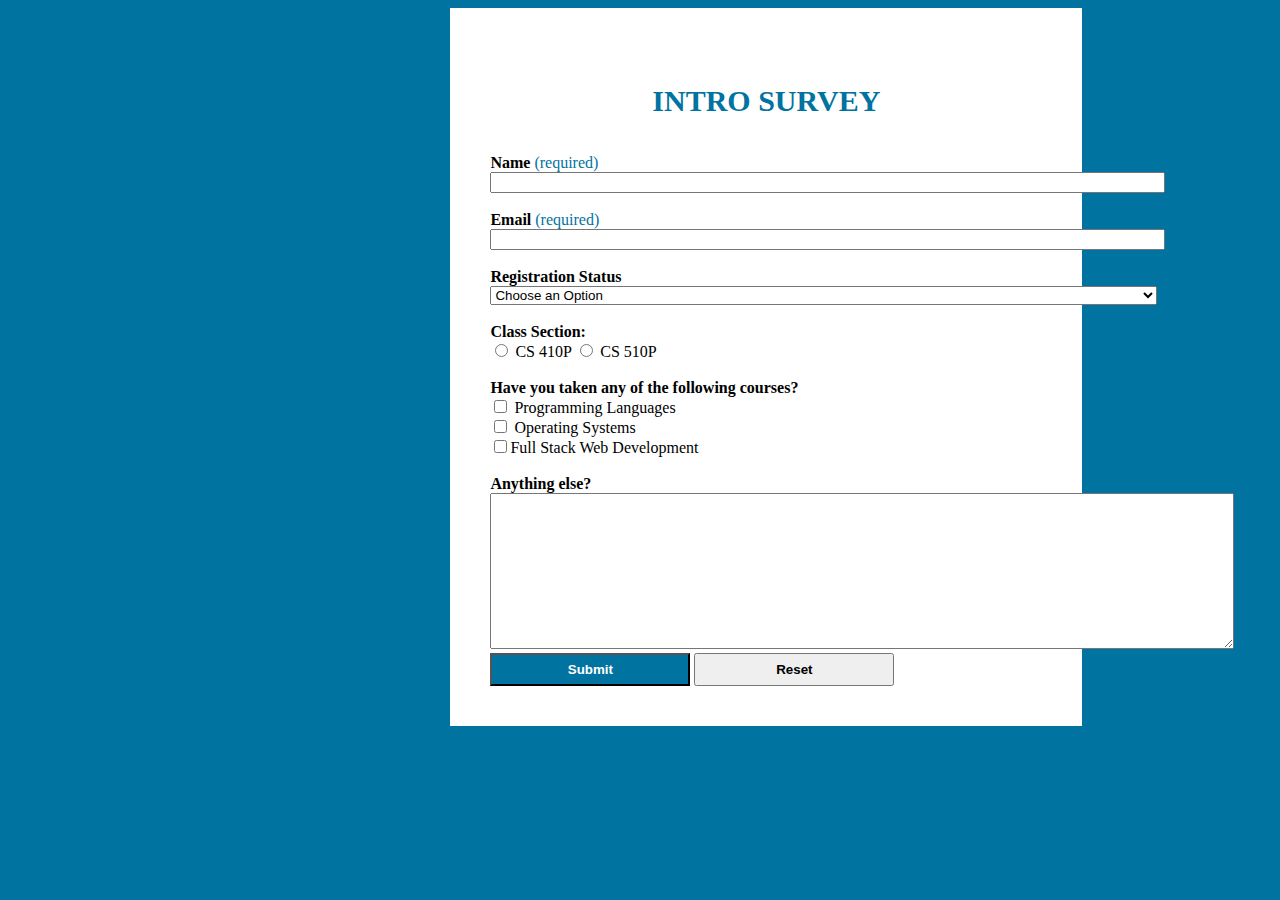
==== hw1/04-form.html @ 1723512b "hw1 completed" ====
<!DOCTYPE html>
<html lang="en">
  <head>
    <meta charset="UTF-8" />
    <meta name="viewport" content="width=device-width, initial-scale=1.0" />
    <meta http-equiv="X-UA-Compatible" content="ie=edge" />
    <title>Form Exercise</title>
    <link rel="stylesheet" href="../styles.css" />
    <link rel="stylesheet" href="04-form.css" />
  </head>
  <body>
    <form>
      <div>

        <br>
        <br>
        <legend>INTRO SURVEY</legend>
        <br>
        <br>
        <label for="Name">Name <span>(required)</span></label><br>
        <input type="text" name="Name" required/>
        <br>
        <br>
        <label for="Email">Email <span>(required)</span></label><br>
        <input type="email" name="Email" required/>
        <br>
        <br>
        <label for="Registration Status:">Registration Status</label><br>
        <select name="option">
          <option value="Choose an Option" name="option" selected="selected">Choose an Option</option>
          <option value="Registered" name="option" >Registered</option>
          <option value="Waitlist" name="option">Waitlisted</option>
        </select>
        <br>
        <br>
        <label for="Class Sections">Class Section:</label><br>
        <input type="radio" name="CS 410P"/> CS 410P
        <input type="radio" name="CS 510P"/> CS 510P
        <br>
        <br>
        <label for="Course Selection">Have you taken any of the following courses?</label><br>
        <input type="checkbox" name="Programming Languages"/> Programming Languages<br>
        <input type="checkbox" name="Operating Systems"/> Operating Systems<br>
        <input type="checkbox" name="Full Stack Web Development"/>Full Stack Web Development
        <br>
        <br>
        <label for="Anything else?">Anything else?</label><br>
        <textarea rows="10" cols="90"></textarea><br>
        <input type="submit" name="submit" value="Submit">
        <input type="reset" name="reset" value="Reset">
      </div>
      
     
    </form>
    
  </body>
</html>
---- hw1/04-form.css ----
/* Add your code here */
body{
    background-color: #0173a0;
}
legend{
    font-size: 30px;
}
input[type="text"]{
    width: 50em;
}
select{
    width: 50em;
}
input[type="email"]{
    width: 50em;
}
input[type="submit"]{
    width: 15em;
    height: 2.5em;
    background-color: #0173a0;
    color: white;
    font-weight: bold;
}
input[type='reset']{
    width: 15em;
    height: 2.5em;
    
    font-weight: bold;
}
div{
    padding: 40px;
}
span{
    font-weight: 100;
    color:#0173a0;
}
form{
    width: 50%;
    margin-left: 35%;
    align-content: center;
    background-color: white;
}
label{
    font-weight: bold;
}
legend{
    text-align: center;
    font-weight: bold;
    color: #0173a0;
}
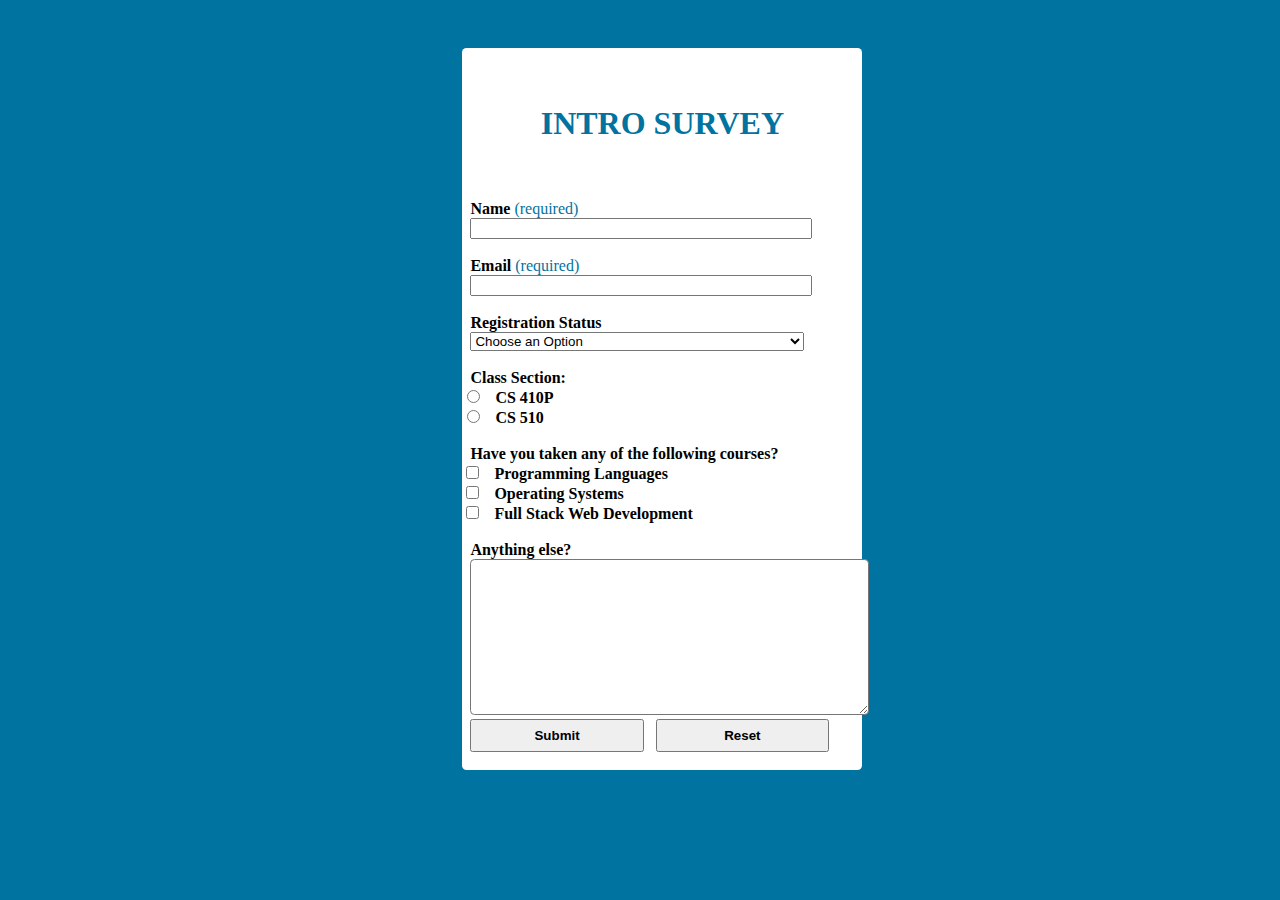
==== commit e07526e2: "additional style tags are added and accessibility tested" ====
--- a/hw1/04-form.html
+++ b/hw1/04-form.html
@@ -9,49 +9,60 @@
     <link rel="stylesheet" href="04-form.css" />
   </head>
   <body>
-    <form>
+    <header>
       <div>
-
-        <br>
-        <br>
-        <legend>INTRO SURVEY</legend>
-        <br>
-        <br>
-        <label for="Name">Name <span>(required)</span></label><br>
-        <input type="text" name="Name" required/>
-        <br>
-        <br>
-        <label for="Email">Email <span>(required)</span></label><br>
-        <input type="email" name="Email" required/>
-        <br>
-        <br>
-        <label for="Registration Status:">Registration Status</label><br>
-        <select name="option">
-          <option value="Choose an Option" name="option" selected="selected">Choose an Option</option>
-          <option value="Registered" name="option" >Registered</option>
-          <option value="Waitlist" name="option">Waitlisted</option>
-        </select>
-        <br>
-        <br>
-        <label for="Class Sections">Class Section:</label><br>
-        <input type="radio" name="CS 410P"/> CS 410P
-        <input type="radio" name="CS 510P"/> CS 510P
-        <br>
-        <br>
-        <label for="Course Selection">Have you taken any of the following courses?</label><br>
-        <input type="checkbox" name="Programming Languages"/> Programming Languages<br>
-        <input type="checkbox" name="Operating Systems"/> Operating Systems<br>
-        <input type="checkbox" name="Full Stack Web Development"/>Full Stack Web Development
-        <br>
-        <br>
-        <label for="Anything else?">Anything else?</label><br>
-        <textarea rows="10" cols="90"></textarea><br>
-        <input type="submit" name="submit" value="Submit">
-        <input type="reset" name="reset" value="Reset">
+        <form>
+          <br>
+          <br>
+          <h1>INTRO SURVEY</h1>
+          <br>
+          <br>
+          <label for="name">Name <span>(required)</span></label><br>
+          <input type="text" id="name" name="Name" required/>
+          <br>
+          <br>
+          <label for="email">Email <span>(required)</span></label><br>
+          <input type="email" id="email" name="Email" required/>
+          <br>
+          <br>
+          <label for="option">Registration Status</label><br>
+          <select name="option" id="option">
+            <option value="Choose an Option" name="option" selected="selected">Choose an Option</option>
+            <option value="Registered" name="option" >Registered</option>
+            <option value="Waitlist" name="option">Waitlisted</option>
+          </select>
+          <br>
+          <br>
+          <label>Class Section:</label><br>
+          <input type="radio" name="CS 410P" id="undergrad" value="CS 410P"/> 
+          <label for="undergrad">CS 410P</label><br>
+          <input type="radio" name="CS 510P" id="grad" value="CS 510"/>
+          <label for="grad">CS 510</label> 
+          <br>
+          <br>
+          <label>Have you taken any of the following courses?</label><br>
+          <input type="checkbox" name="Programming Languages" id="PL"/>
+          <label for="PL">Programming Languages</label>
+           <br>
+          <input type="checkbox" name="Operating Systems" id="OS"/> 
+          <label for="OS">Operating Systems</label><br>
+          <input type="checkbox" name="Full Stack Web Development" id="FSD"/> 
+          <label for="FSD">Full Stack Web Development</label>
+          <br>
+          <br>
+          <label for="Anything else?" >Anything else?</label><br>
+          <textarea rows="10" id="Anything else?" cols="47" name="ANY"></textarea><br>
+          
+          <input type="submit" name="submit" value="Submit">
+          <input type="reset" name="reset" value="Reset">
+          <br>
+          <br>
+       
+      </form>
       </div>
-      
      
-    </form>
+    </header>
+    
     
   </body>
 </html>
--- a/hw1/04-form.css
+++ b/hw1/04-form.css
@@ -1,30 +1,55 @@
 /* Add your code here */
 body{
     background-color: #0173a0;
+}
+form{
+    border-radius: 4.5px;
+}
+label{
+    margin-left: 2%;
+  
 }
 legend{
     font-size: 30px;
 }
 input[type="text"]{
-    width: 50em;
+    width: 25em;
+    margin-left:2%;
 }
 select{
-    width: 50em;
+    margin-left: 2%;
+    width: 25em;
 }
 input[type="email"]{
-    width: 50em;
+    width: 25em;
+    margin-left:2%;
+}
+input:required:focus{
+    border:1px solid red;
+    outline: none;
+}
+textarea{
+    margin-left: 2%;
+    border-radius: 4.5px;
+}
+input[type="submit"]:hover{
+    background-color: #0173a0;
+    color: white;
+}
+input[type="reset"]:hover{
+    background-color: #0173a0;
+    color: white;
 }
 input[type="submit"]{
-    width: 15em;
+    width: 13em;
+    margin-left: 2%;
     height: 2.5em;
-    background-color: #0173a0;
-    color: white;
     font-weight: bold;
 }
 input[type='reset']{
-    width: 15em;
+    width: 13em;
+    margin-left: 2%;
     height: 2.5em;
-    
     font-weight: bold;
 }
 div{
@@ -35,7 +60,7 @@
     color:#0173a0;
 }
 form{
-    width: 50%;
+    width: 400px;
     margin-left: 35%;
     align-content: center;
     background-color: white;
@@ -43,7 +68,7 @@
 label{
     font-weight: bold;
 }
-legend{
+h1{
     text-align: center;
     font-weight: bold;
     color: #0173a0;
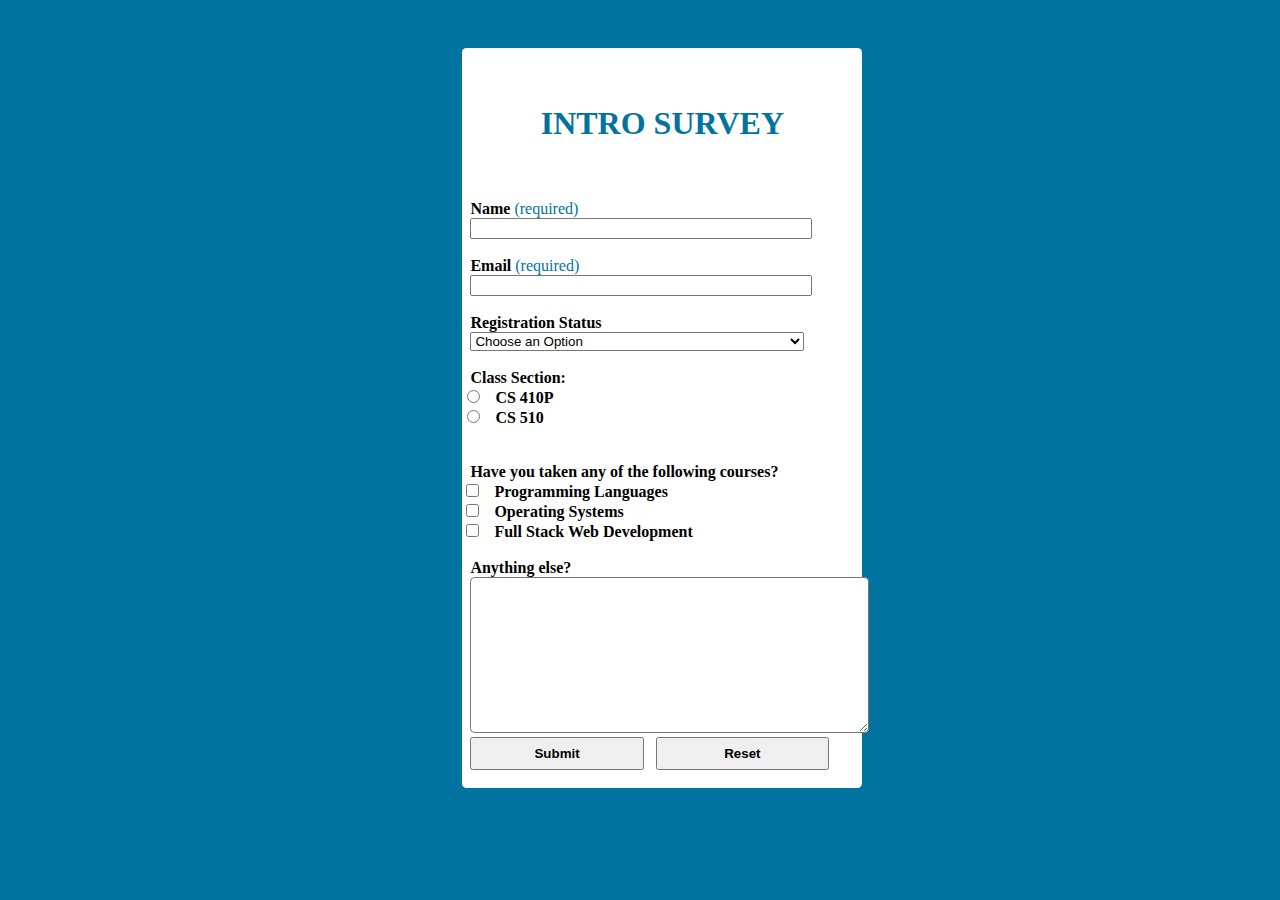
==== commit cff7cc67: "radio button fix for form" ====
--- a/hw1/04-form.html
+++ b/hw1/04-form.html
@@ -34,10 +34,10 @@
           <br>
           <br>
           <label>Class Section:</label><br>
-          <input type="radio" name="CS 410P" id="undergrad" value="CS 410P"/> 
-          <label for="undergrad">CS 410P</label><br>
-          <input type="radio" name="CS 510P" id="grad" value="CS 510"/>
-          <label for="grad">CS 510</label> 
+          <input type="radio" id="CS 410P" name="section" value="CS 410P">
+          <label for="CS 410P">CS 410P</label><br>
+          <input type="radio" id="CS 510" name="section" value="CS 510">
+          <label for="CS 510">CS 510</label><br> 
           <br>
           <br>
           <label>Have you taken any of the following courses?</label><br>
@@ -52,7 +52,6 @@
           <br>
           <label for="Anything else?" >Anything else?</label><br>
           <textarea rows="10" id="Anything else?" cols="47" name="ANY"></textarea><br>
-          
           <input type="submit" name="submit" value="Submit">
           <input type="reset" name="reset" value="Reset">
           <br>
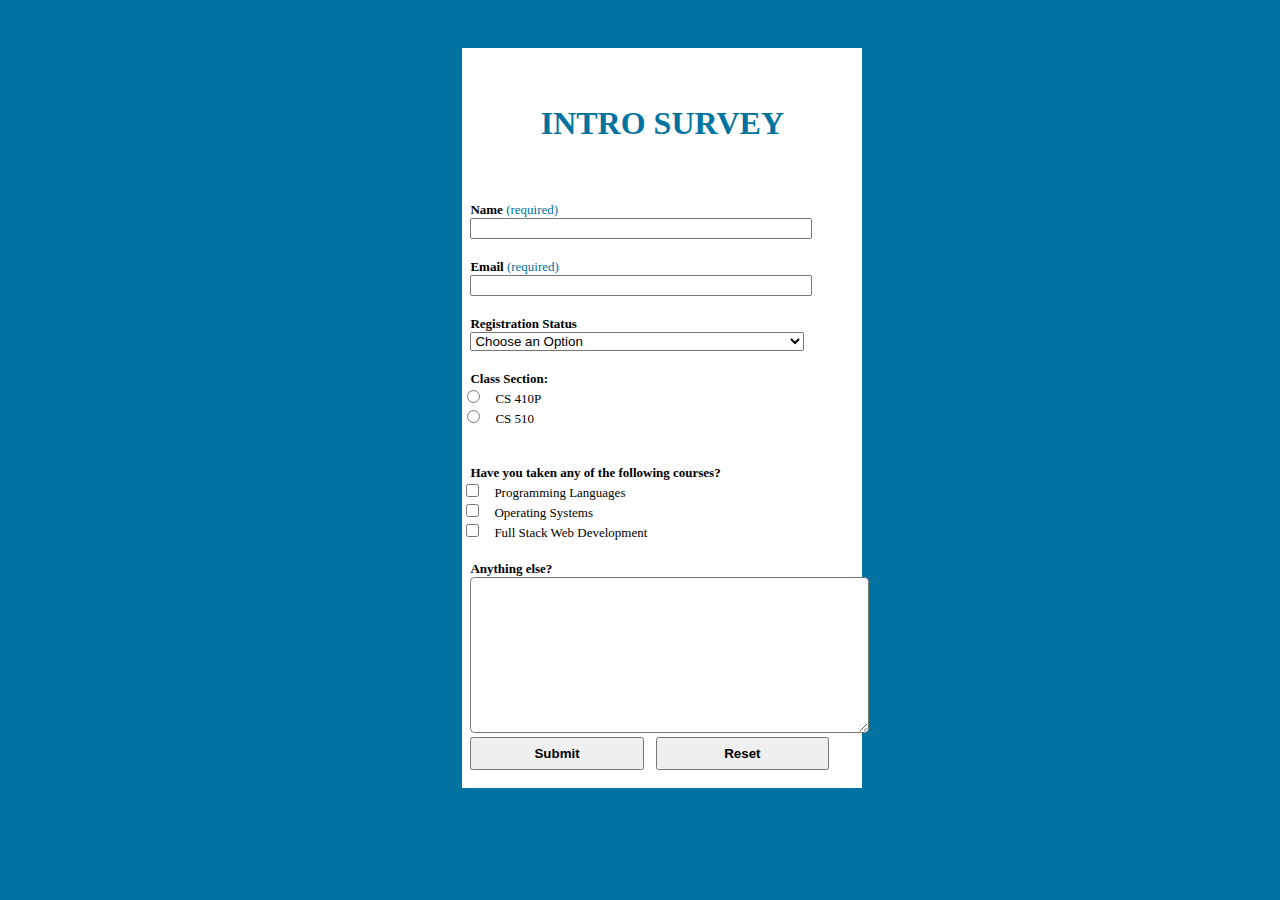
==== commit cd6f9f25: "font weight changed" ====
--- a/hw1/04-form.html
+++ b/hw1/04-form.html
@@ -17,15 +17,15 @@
           <h1>INTRO SURVEY</h1>
           <br>
           <br>
-          <label for="name">Name <span>(required)</span></label><br>
+          <label id="bold" for="name">Name <span>(required)</span></label><br>
           <input type="text" id="name" name="Name" required/>
           <br>
           <br>
-          <label for="email">Email <span>(required)</span></label><br>
+          <label id="bold" for="email">Email <span>(required)</span></label><br>
           <input type="email" id="email" name="Email" required/>
           <br>
           <br>
-          <label for="option">Registration Status</label><br>
+          <label for="option" id="bold">Registration Status</label><br>
           <select name="option" id="option">
             <option value="Choose an Option" name="option" selected="selected">Choose an Option</option>
             <option value="Registered" name="option" >Registered</option>
@@ -33,14 +33,14 @@
           </select>
           <br>
           <br>
-          <label>Class Section:</label><br>
+          <label id="bold">Class Section:</label><br>
           <input type="radio" id="CS 410P" name="section" value="CS 410P">
           <label for="CS 410P">CS 410P</label><br>
           <input type="radio" id="CS 510" name="section" value="CS 510">
           <label for="CS 510">CS 510</label><br> 
           <br>
           <br>
-          <label>Have you taken any of the following courses?</label><br>
+          <label id="bold">Have you taken any of the following courses?</label><br>
           <input type="checkbox" name="Programming Languages" id="PL"/>
           <label for="PL">Programming Languages</label>
            <br>
@@ -50,7 +50,7 @@
           <label for="FSD">Full Stack Web Development</label>
           <br>
           <br>
-          <label for="Anything else?" >Anything else?</label><br>
+          <label id="bold" for="Anything else?" >Anything else?</label><br>
           <textarea rows="10" id="Anything else?" cols="47" name="ANY"></textarea><br>
           <input type="submit" name="submit" value="Submit">
           <input type="reset" name="reset" value="Reset">
--- a/hw1/04-form.css
+++ b/hw1/04-form.css
@@ -2,8 +2,8 @@
 body{
     background-color: #0173a0;
 }
-form{
-    border-radius: 4.5px;
+#bold{
+    font-weight: bold;
 }
 label{
     margin-left: 2%;
@@ -60,13 +60,14 @@
     color:#0173a0;
 }
 form{
+    display: inline-block;
     width: 400px;
     margin-left: 35%;
     align-content: center;
     background-color: white;
 }
 label{
-    font-weight: bold;
+    font-size: small;
 }
 h1{
     text-align: center;
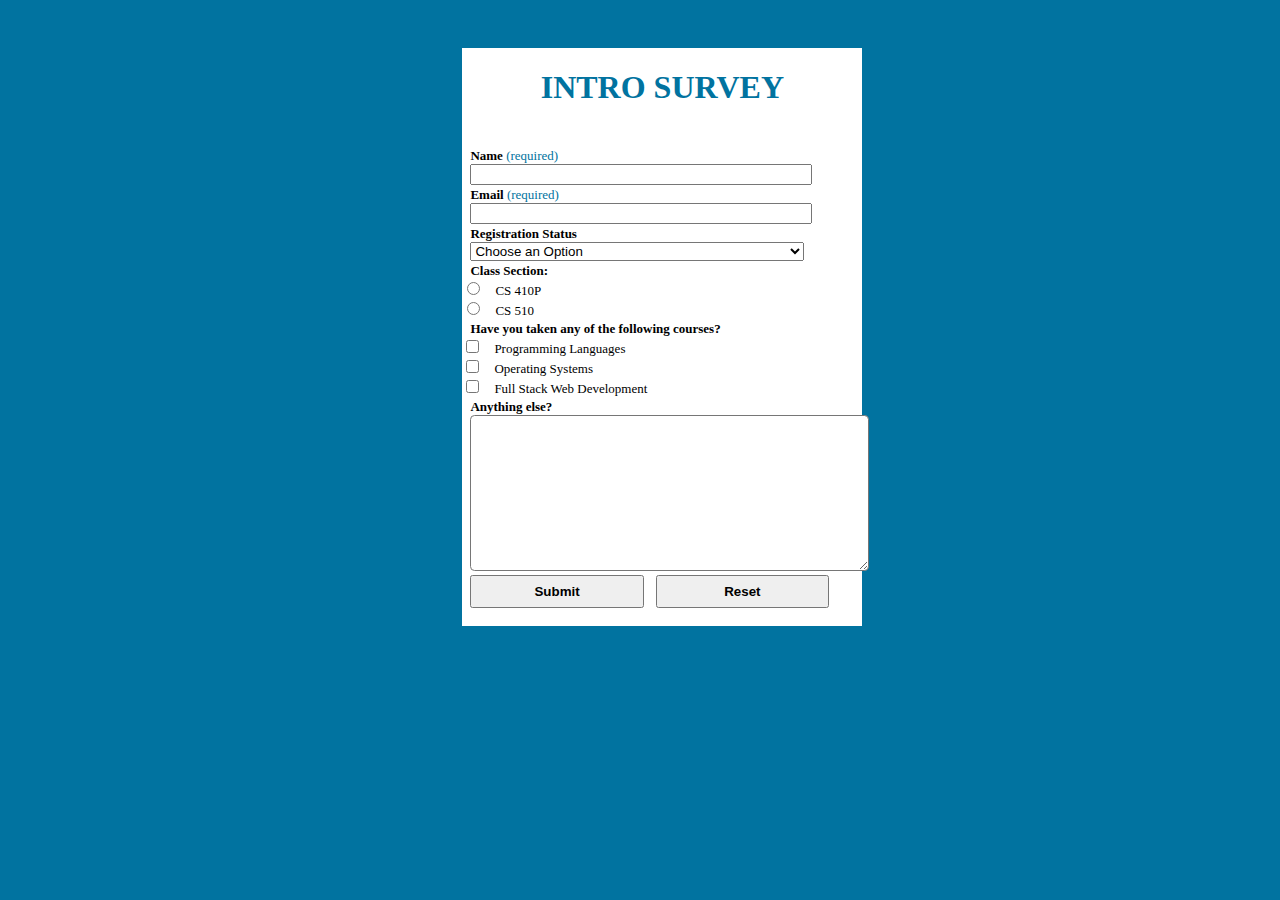
==== commit 4f3decd0: "CSS added to all files" ====
--- a/hw1/04-form.html
+++ b/hw1/04-form.html
@@ -12,18 +12,13 @@
     <header>
       <div>
         <form>
-          <br>
-          <br>
           <h1>INTRO SURVEY</h1>
-          <br>
           <br>
           <label id="bold" for="name">Name <span>(required)</span></label><br>
           <input type="text" id="name" name="Name" required/>
           <br>
-          <br>
           <label id="bold" for="email">Email <span>(required)</span></label><br>
           <input type="email" id="email" name="Email" required/>
-          <br>
           <br>
           <label for="option" id="bold">Registration Status</label><br>
           <select name="option" id="option">
@@ -32,14 +27,11 @@
             <option value="Waitlist" name="option">Waitlisted</option>
           </select>
           <br>
-          <br>
           <label id="bold">Class Section:</label><br>
           <input type="radio" id="CS 410P" name="section" value="CS 410P">
           <label for="CS 410P">CS 410P</label><br>
           <input type="radio" id="CS 510" name="section" value="CS 510">
           <label for="CS 510">CS 510</label><br> 
-          <br>
-          <br>
           <label id="bold">Have you taken any of the following courses?</label><br>
           <input type="checkbox" name="Programming Languages" id="PL"/>
           <label for="PL">Programming Languages</label>
@@ -48,7 +40,6 @@
           <label for="OS">Operating Systems</label><br>
           <input type="checkbox" name="Full Stack Web Development" id="FSD"/> 
           <label for="FSD">Full Stack Web Development</label>
-          <br>
           <br>
           <label id="bold" for="Anything else?" >Anything else?</label><br>
           <textarea rows="10" id="Anything else?" cols="47" name="ANY"></textarea><br>
